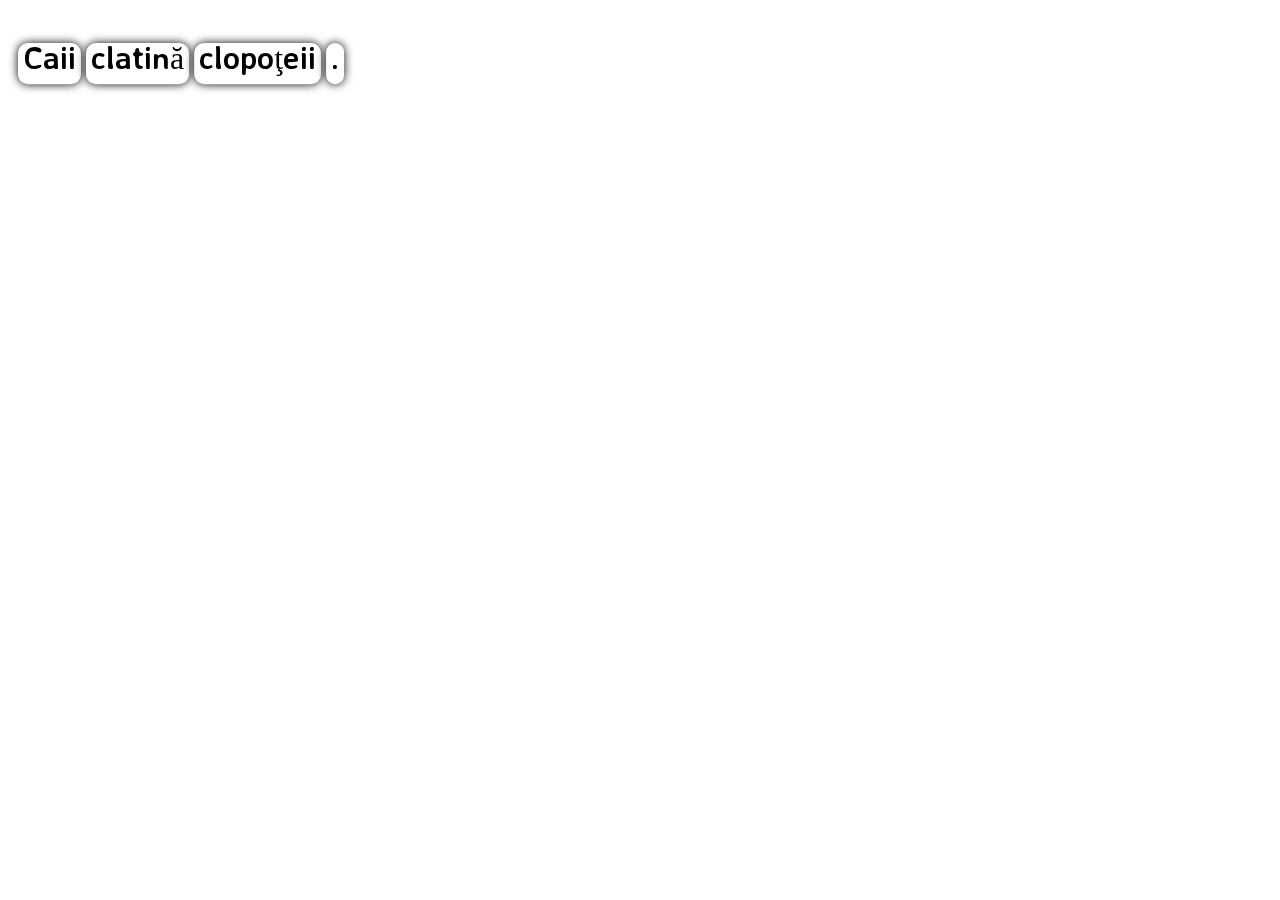
==== RoLangTree/index.html @ 6949609c "added initial js" ====
<!DOCTYPE html>
<html>
<head>
  <meta charset="utf-8">
  <title>Ro Lang Tree</title>
  <link rel="stylesheet" type="text/css" href="css/screen.css">
  <link href='http://fonts.googleapis.com/css?family=Averia+Sans+Libre' rel='stylesheet' type='text/css'>
  <script src="js/createjs-2013.12.12.min.js"></script>
  <script src="js/jquery-1.11.0.min.js"></script>
  <script src="js/dummyserver.js"></script>
  <script src="js/game.js"></script>
  <script>
  var stage;
  var update = false;
  var treeContainer;


  




  function init () {
  	stage = new createjs.Stage("gameCanvas");
  	treeContainer = new createjs.Container();
  	treeContainer.y = 200;
  	stage.addChild(treeContainer);
  	initLevel();


  	//stage.update();
  	createjs.Ticker.addEventListener("tick", tick);

  	
  }
  function tick(event){
    if(update)
  	stage.update();
  }
  function handleClick(event){
   console.log("click")
  }
	
  </script>
</head>
<body onload="init();">

	<div id="loader"></div>

	<p style="font-family:AveriaSansLibre;visibility:hidden;width:1px;height:1px;">Hello</p>
	<div class="game">
		<canvas id="gameCanvas" width="800" height="600">
			Browserul dvs nu este suportat. Recomandam Chrome, Firefox sau Internet Explorer 11.
		</canvas>
	</div>

</body>
</html>
---- RoLangTree/css/screen.css ----
/* css screen */
@font-face
{
	font-family: AveriaSansLibre;
	src: url(../assets/fonts/AveriaSansLibre-Bold.ttf);
}
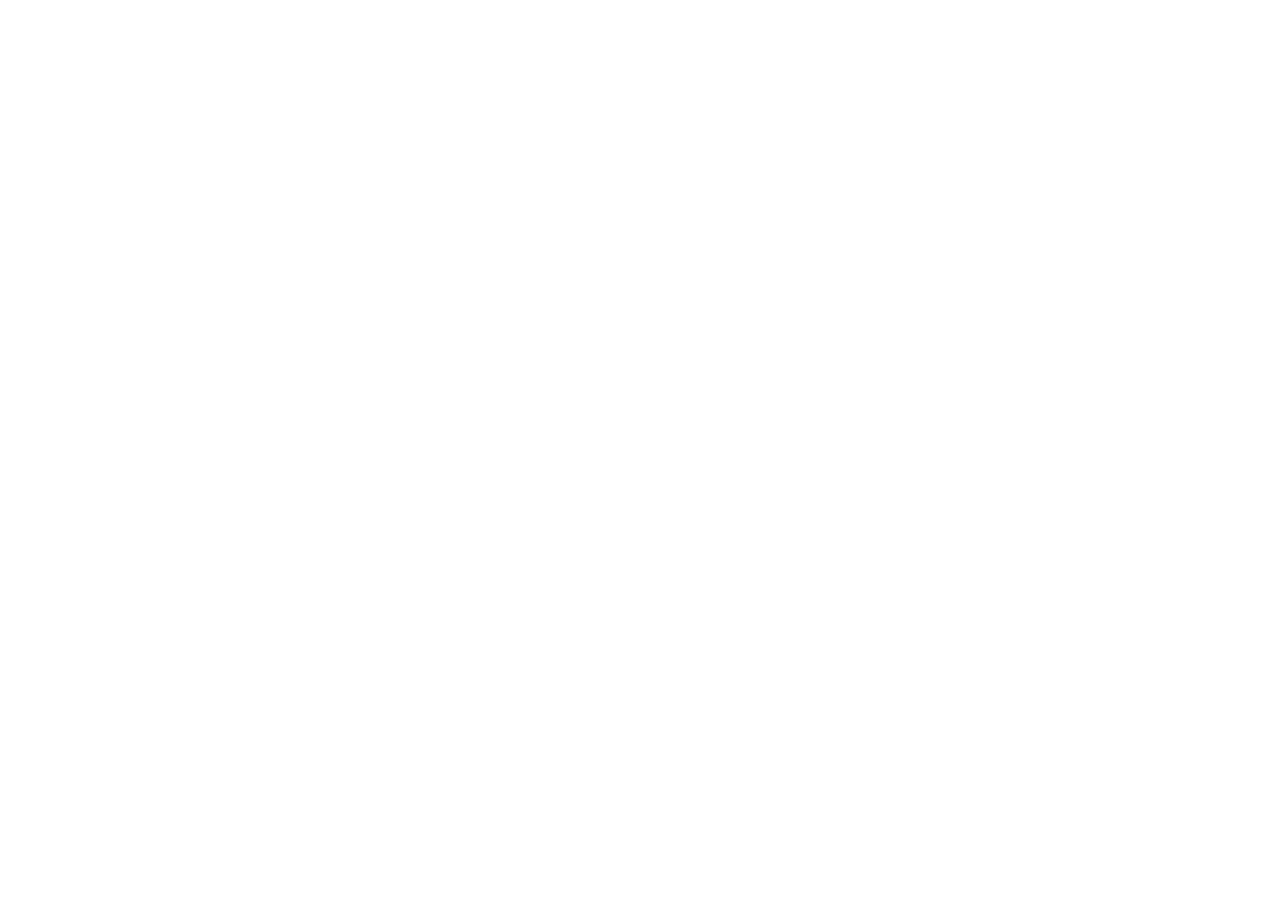
==== commit 5d557b52: "ui updates" ====
--- a/RoLangTree/index.html
+++ b/RoLangTree/index.html
@@ -4,52 +4,36 @@
   <meta charset="utf-8">
   <title>Ro Lang Tree</title>
   <link rel="stylesheet" type="text/css" href="css/screen.css">
-  <link href='http://fonts.googleapis.com/css?family=Averia+Sans+Libre' rel='stylesheet' type='text/css'>
+  <link href='http://fonts.googleapis.com/css?family=Hammersmith+One&subset=latin-ext' rel='stylesheet' type='text/css'>
   <script src="js/createjs-2013.12.12.min.js"></script>
   <script src="js/jquery-1.11.0.min.js"></script>
   <script src="js/dummyserver.js"></script>
   <script src="js/game.js"></script>
+  <script src="js/tree.js"></script>
   <script>
   var stage;
   var update = false;
-  var treeContainer;
+  var board;
+  var boardGrid;
+  var is_firefox;
+  function init () {
 
-
-  
-
-
-
-
-  function init () {
-  	stage = new createjs.Stage("gameCanvas");
-  	treeContainer = new createjs.Container();
-  	treeContainer.y = 200;
-  	stage.addChild(treeContainer);
-  	initLevel();
-
-
-  	//stage.update();
-  	createjs.Ticker.addEventListener("tick", tick);
-
+    is_firefox = navigator.userAgent.toLowerCase().indexOf('firefox') > -1;
+  	setTimeout(newGame, 1000)
   	
   }
   function tick(event){
-    if(update)
-  	stage.update();
-  }
-  function handleClick(event){
-   console.log("click")
+    if(update){
+      stage.update();    
+    }
   }
 	
   </script>
 </head>
 <body onload="init();">
-
-	<div id="loader"></div>
-
-	<p style="font-family:AveriaSansLibre;visibility:hidden;width:1px;height:1px;">Hello</p>
+	<h2 id="sentenceText">&nbsp;</h2>
 	<div class="game">
-		<canvas id="gameCanvas" width="800" height="600">
+		<canvas id="gameCanvas" width="1050" height="650">
 			Browserul dvs nu este suportat. Recomandam Chrome, Firefox sau Internet Explorer 11.
 		</canvas>
 	</div>
--- a/RoLangTree/css/screen.css
+++ b/RoLangTree/css/screen.css
@@ -1,6 +1,10 @@
 /* css screen */
 @font-face
 {
-	font-family: AveriaSansLibre;
-	src: url(../assets/fonts/AveriaSansLibre-Bold.ttf);
+	font-family:HammersmithOne;
+	src: url(../assets/fonts/HammersmithOne-Regular.ttf);
+}
+h2
+{
+	font-family:HammersmithOne;
 }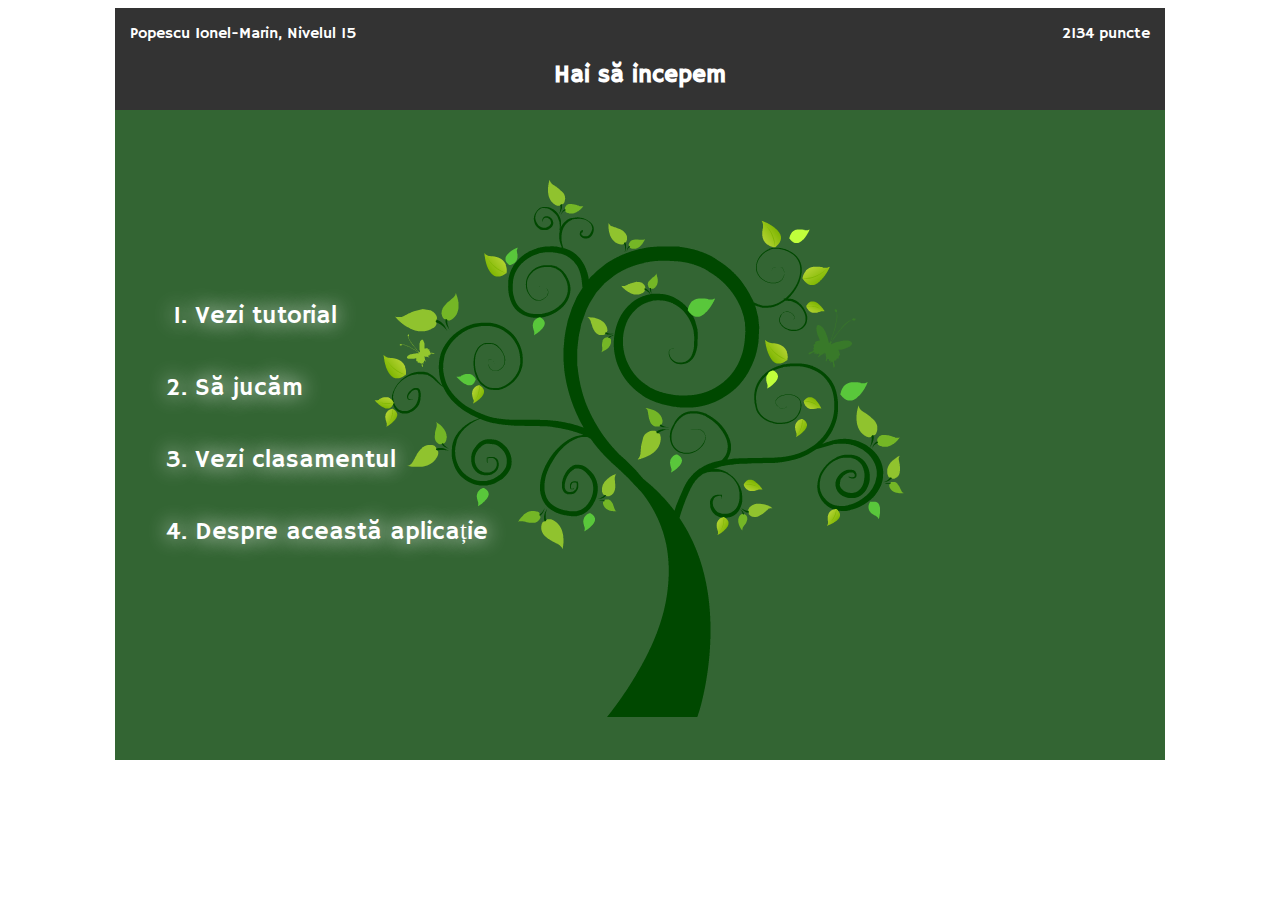
==== commit 5a64e180: "added start game screen" ====
--- a/RoLangTree/index.html
+++ b/RoLangTree/index.html
@@ -15,12 +15,13 @@
   var update = false;
   var board;
   var boardGrid;
+  /** masoara in mod diferit fata de IE sau WebKit) boolean */
   var is_firefox;
   function init () {
-
     is_firefox = navigator.userAgent.toLowerCase().indexOf('firefox') > -1;
-  	setTimeout(newGame, 1000)
-  	
+    //simulez un preloader...
+  	//setTimeout(newGame, 1000)
+    $("#startGameBtn").click(newGame);
   }
   function tick(event){
     if(update){
@@ -31,12 +32,30 @@
   </script>
 </head>
 <body onload="init();">
-	<h2 id="sentenceText">&nbsp;</h2>
-	<div class="game">
-		<canvas id="gameCanvas" width="1050" height="650">
-			Browserul dvs nu este suportat. Recomandam Chrome, Firefox sau Internet Explorer 11.
-		</canvas>
-	</div>
-
+  <div id="gameBox">
+    <div id="gameStats">
+      <div class="leftAlign">
+        <p id="user">Popescu Ionel-Marin, Nivelul 15</p>
+      </div>
+      <div class="rightAlign">
+        <p id="points">2134 puncte</p>
+      </div>
+      <div class="centerAlign">
+        <h2 id="sentenceText">Hai să incepem</h2>
+      </div>
+    </div>
+    <div id="startGame">
+        <ol>
+          <li><a href="#">Vezi tutorial</a></li>
+          <li><a href="#" id="startGameBtn">Să jucăm</a></li>
+          <li><a href="#">Vezi clasamentul</a></li>
+          <li><a href="#">Despre această aplicație</a></li>
+        </ol>
+    </div>
+    <canvas id="gameCanvas" width="1050" height="650">
+      Browserul dvs nu este suportat. Recomandam Chrome, Firefox sau Internet Explorer 11.
+    </canvas>
+   
+  </div>
 </body>
 </html>--- a/RoLangTree/css/screen.css
+++ b/RoLangTree/css/screen.css
@@ -4,7 +4,75 @@
 	font-family:HammersmithOne;
 	src: url(../assets/fonts/HammersmithOne-Regular.ttf);
 }
-h2
+body
 {
 	font-family:HammersmithOne;
+	text-align: center;
+}
+a{
+	text-decoration: none;
+	color:#FFFFFF;
+}
+a:visited{
+	color:#FFFFFF;	
+}
+
+.leftAlign{
+	float:left;
+}
+.rightAlign{
+	float:right;
+}
+.centerAlign{
+	float:none;
+	clear: both;;
+}
+#gameBox
+{
+	position:absolute;
+	width:1050px; 
+	left: 50%;
+	margin-left: -525px;
+	background-color: #333333;
+	color: #FFFFFF;
+}
+#user
+{
+	margin-left: 15px;
+}
+#points
+{
+	margin-right:15px;
+}
+#sentenceText
+{
+	
+}
+#gameCanvas
+{
+	
+	display:none;
+
+}
+#startGame
+{
+	position: absolute;
+	background-image: url(../assets/images/tree.png);
+	background-color: #336533;
+	width:1050px; 
+	height:650px;
+	text-align: left;
+	color:#FFFFFF;
+}
+#startGame ol
+{
+	position: absolute;
+	margin-top: 150px;
+	margin-left: 40px;
+}
+#startGame ol li
+{
+	text-shadow: 0px 0px 20px rgba(255, 255, 255, 1);
+	font-size: 25px;
+	margin-top: 40px;	
 }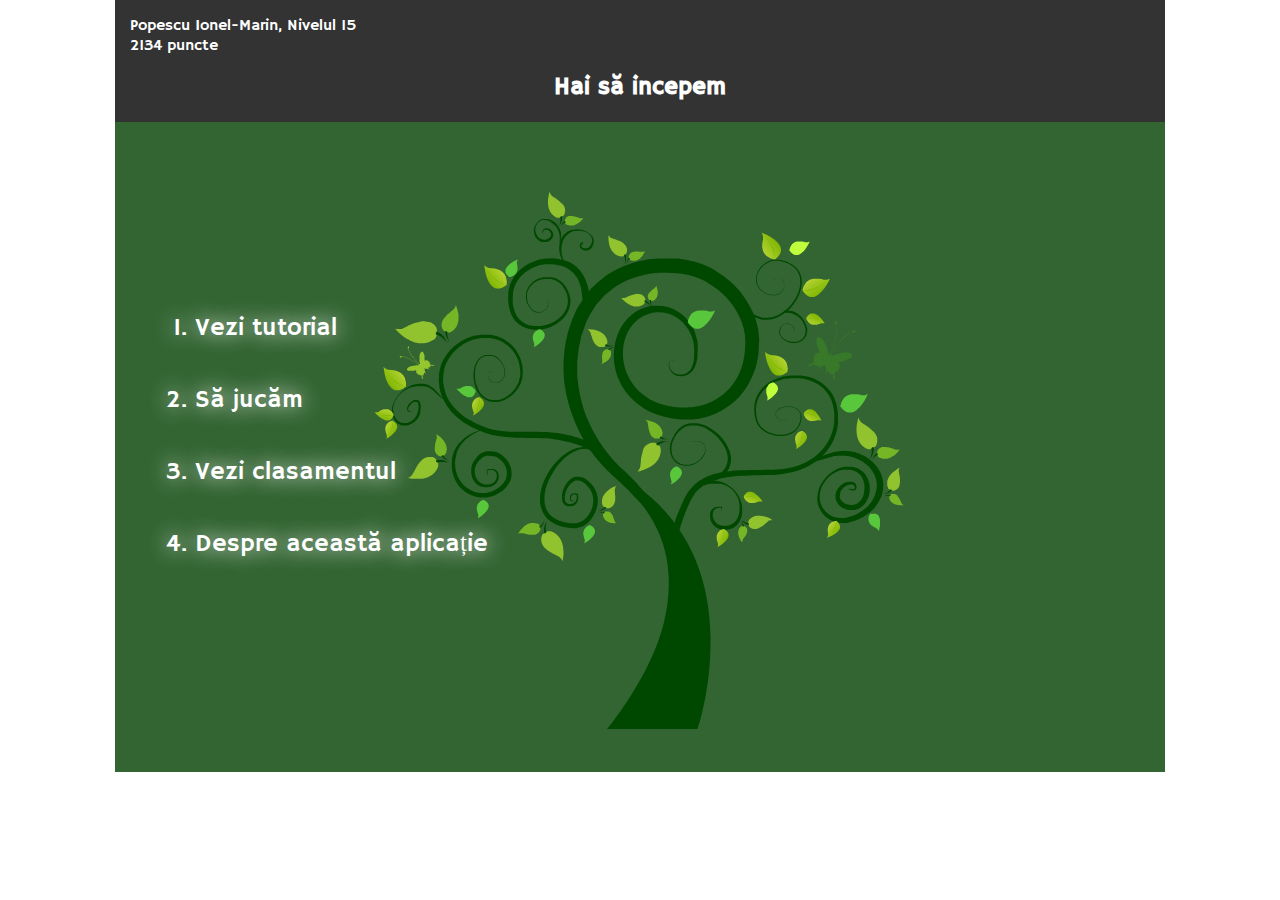
==== commit 42c99530: "finished connection module" ====
--- a/RoLangTree/index.html
+++ b/RoLangTree/index.html
@@ -23,39 +23,47 @@
   	//setTimeout(newGame, 1000)
     $("#startGameBtn").click(newGame);
   }
-  function tick(event){
-    if(update){
-      stage.update();    
-    }
-  }
+  
 	
   </script>
 </head>
 <body onload="init();">
+<a href="#nextLevel" class="myButton" id="nextLevelBtn" title="Click pentru a merge la nivelul urmator">Nivelul Urmator</a>
   <div id="gameBox">
     <div id="gameStats">
       <div class="leftAlign">
-        <p id="user">Popescu Ionel-Marin, Nivelul 15</p>
+        <p id="user">Popescu Ionel-Marin, Nivelul 15<br/><span id="points">2134</points> puncte</p>
       </div>
       <div class="rightAlign">
-        <p id="points">2134 puncte</p>
+        
+        <p><a href="#showHelp" id="helpBtn">Ajutor, ce trebuie să fac acum?</a><br/><a id="dprelBtn" href="#showHint">Arată parți vorbire (-150 puncte)</a></p>
       </div>
       <div class="centerAlign">
         <h2 id="sentenceText">Hai să incepem</h2>
+
       </div>
     </div>
     <div id="startGame">
         <ol>
-          <li><a href="#">Vezi tutorial</a></li>
-          <li><a href="#" id="startGameBtn">Să jucăm</a></li>
-          <li><a href="#">Vezi clasamentul</a></li>
-          <li><a href="#">Despre această aplicație</a></li>
+          <li><a href="#tutorial">Vezi tutorial</a></li>
+          <li><a href="#startJoc" id="startGameBtn">Să jucăm</a></li>
+          <li><a href="#clasament">Vezi clasamentul</a></li>
+          <li><a href="#despre">Despre această aplicație</a></li>
         </ol>
     </div>
     <canvas id="gameCanvas" width="1050" height="650">
       Browserul dvs nu este suportat. Recomandam Chrome, Firefox sau Internet Explorer 11.
     </canvas>
-   
+  </div>
+  <div class="modalDialog">&nbsp;
+      <div id="firstHelpTip" title="Apasă pentru a închide">
+        <p>Plasează toate cuvintele ca să obții arborele dorit!</p>
+        <p><img src="assets/images/hint_plasare.png" alt="cuvinte plasate"/><br/>Continuă</p>
+      </div>
+      <div id="secondHelpTip" title="Apasă pentru a închide">
+        <p>Conectează cuvintele respectînd ordinea sintactică!</p>
+        <p><img src="assets/images/hint_conectare.png" alt="cuvinte conectate"/><br/>Dublu click pe un cuvant pentru a-l conecta</p>
+      </div>
   </div>
 </body>
 </html>--- a/RoLangTree/css/screen.css
+++ b/RoLangTree/css/screen.css
@@ -8,6 +8,8 @@
 {
 	font-family:HammersmithOne;
 	text-align: center;
+	padding: 0;
+	margin: 0;
 }
 a{
 	text-decoration: none;
@@ -19,9 +21,12 @@
 
 .leftAlign{
 	float:left;
+	text-align: left;
 }
 .rightAlign{
 	float:right;
+	text-align: right;
+	padding-right: 15px;
 }
 .centerAlign{
 	float:none;
@@ -42,7 +47,15 @@
 }
 #points
 {
-	margin-right:15px;
+	
+}
+#helpBtn
+{
+	display: none;
+}
+#dprelBtn
+{
+	display: none;
 }
 #sentenceText
 {
@@ -75,4 +88,77 @@
 	text-shadow: 0px 0px 20px rgba(255, 255, 255, 1);
 	font-size: 25px;
 	margin-top: 40px;	
-}+}
+.modalDialog
+{
+	display:none;
+	width: 100%;
+	height: 100%;
+	position: absolute;
+	z-index: 1;
+	background-color: rgba(0,0,0,0.3);
+}
+#firstHelpTip,#secondHelpTip
+{
+	display:none;
+	background-color: #333333;
+	border-radius: 10px;
+	position: absolute;
+	width: 334px;
+	height: 208px;
+	box-shadow:  0px 0px 20px rgba(0, 0, 0, .8);
+	left: 50%;
+	top: 50%;
+	margin-left: -167px;
+	margin-top: -104px;
+	color: #FFFFFF;
+	padding: 15px;
+	cursor: pointer;
+}
+#secondHelpTip
+{
+	height: 228px;
+	margin-top:-114px;
+}
+
+.myButton {
+	-moz-box-shadow:inset 0px -3px 7px 0px #29bbff;
+	-webkit-box-shadow:inset 0px -3px 7px 0px #29bbff;
+	box-shadow:inset 0px -3px 7px 0px #29bbff;
+	background:-webkit-gradient(linear, left top, left bottom, color-stop(0.05, #2dabf9), color-stop(1, #0688fa));
+	background:-moz-linear-gradient(top, #2dabf9 5%, #0688fa 100%);
+	background:-webkit-linear-gradient(top, #2dabf9 5%, #0688fa 100%);
+	background:-o-linear-gradient(top, #2dabf9 5%, #0688fa 100%);
+	background:-ms-linear-gradient(top, #2dabf9 5%, #0688fa 100%);
+	background:linear-gradient(to bottom, #2dabf9 5%, #0688fa 100%);
+	filter:progid:DXImageTransform.Microsoft.gradient(startColorstr='#2dabf9', endColorstr='#0688fa',GradientType=0);
+	background-color:#2dabf9;
+	-moz-border-radius:3px;
+	-webkit-border-radius:3px;
+	border-radius:3px;
+	border:1px solid #0b0e07;
+	/*display:inline-block*/;
+	display:none;
+	cursor:pointer;
+	color:#ffffff;
+	font-family:arial;
+	font-size:15px;
+	padding:9px 23px;
+	text-decoration:none;
+	text-shadow:0px 1px 0px #263666;
+	z-index: 2;
+}
+.myButton:hover {
+	background:-webkit-gradient(linear, left top, left bottom, color-stop(0.05, #0688fa), color-stop(1, #2dabf9));
+	background:-moz-linear-gradient(top, #0688fa 5%, #2dabf9 100%);
+	background:-webkit-linear-gradient(top, #0688fa 5%, #2dabf9 100%);
+	background:-o-linear-gradient(top, #0688fa 5%, #2dabf9 100%);
+	background:-ms-linear-gradient(top, #0688fa 5%, #2dabf9 100%);
+	background:linear-gradient(to bottom, #0688fa 5%, #2dabf9 100%);
+	filter:progid:DXImageTransform.Microsoft.gradient(startColorstr='#0688fa', endColorstr='#2dabf9',GradientType=0);
+	background-color:#0688fa;
+}
+.myButton:active {
+	position:relative;
+	top:1px;
+}
